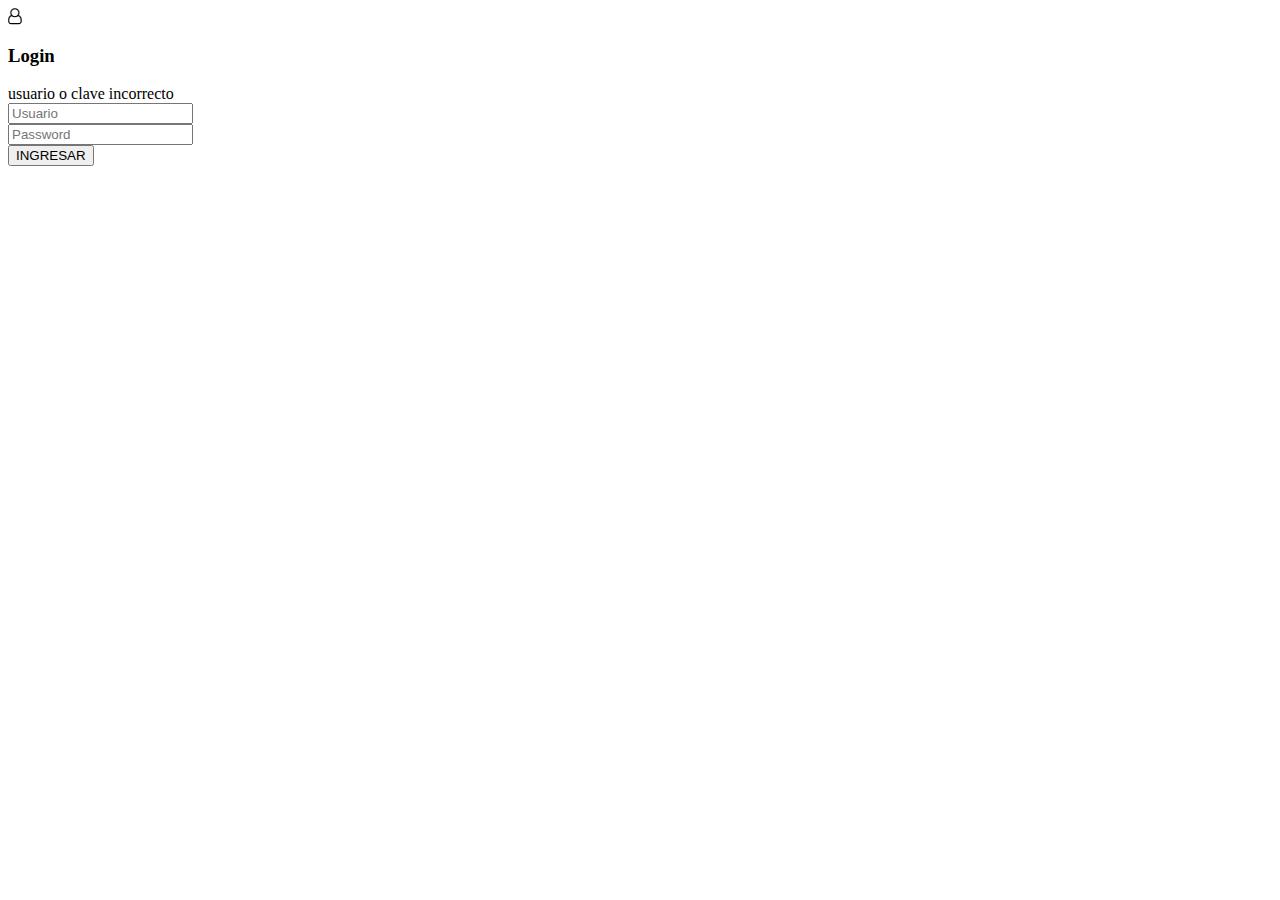
==== vistas/login.html @ 058c1ed7 "pre_produccion" ====
<!DOCTYPE html>
<html lang="es">
 <head>
  <title>Empleada</title>
  <meta charset="utf-8" />
  <meta name="viewport" content="width=device-width, initial-scale=1, shrink-to-fit=no" />
  <link href="https://fonts.googleapis.com/css?family=Lato:300,400,700&display=swap" rel="stylesheet" />
  <link rel="stylesheet" href="https://stackpath.bootstrapcdn.com/font-awesome/4.7.0/css/font-awesome.min.css" />
  <link rel="stylesheet" href="../css/style.css" />
 </head>
 <body>
  <section class="ftco-section" >
   <div class="container">
    <div class="row justify-content-center">
     <div class="col-md-6 col-lg-5">
      <div class="login-wrap p-4 p-md-5">
       <div class="icon d-flex align-items-center justify-content-center">
        <span class="fa fa-user-o"></span>
       </div>
       <h3 class="text-center mb-4">Login</h3>
       <div class="alert alert-warning" id="cartel">
        <span>usuario o clave incorrecto</span>
       </div>
       <form method="POST" id="form">
        <div class="form-group">
         <input type="text" id="usuario" class="form-control rounded-left" placeholder="Usuario" required />
        </div>
        <div class="form-group d-flex">
         <input type="password" id="password" class="form-control rounded-left" placeholder="Password" required />
        </div>
        <div class="form-group">
         <button type="submit" class="btn btn-primary rounded submit p-3 px-5">INGRESAR</button>
        </div>
       </form>
      </div>
     </div>
    </div>
   </div>
  </section>
  <script src="../js/jquery.min.js"></script>
  <script src="../js/popper.js"></script>
  <script src="../js/bootstrap.min.js"></script>
  <script src="../js/main.js"></script>
  <script>
   url_srv = "http://c1531793.ferozo.com/public/api/login";
   $(document).ready(function () {
    $("#cartel").css("display", "none");
    $("form").submit(function (event) {
     var formData = {
      usuario: $("#usuario").val(),
      password: $("#password").val(),
     };
     $.ajax({
      type: "POST",
      url: url_srv,
      data: formData,
      dataType: "json",
      encode: true,
     }).done(function (data) {
      if (data.success == false) {
       $("#cartel").css("display", "block");
      } else {
       window.location.href = "tareas_list.html";
       localStorage.setItem('id',data.id);
      }
     });
     event.preventDefault();
    });
   });
  </script>
 </body>
</html>
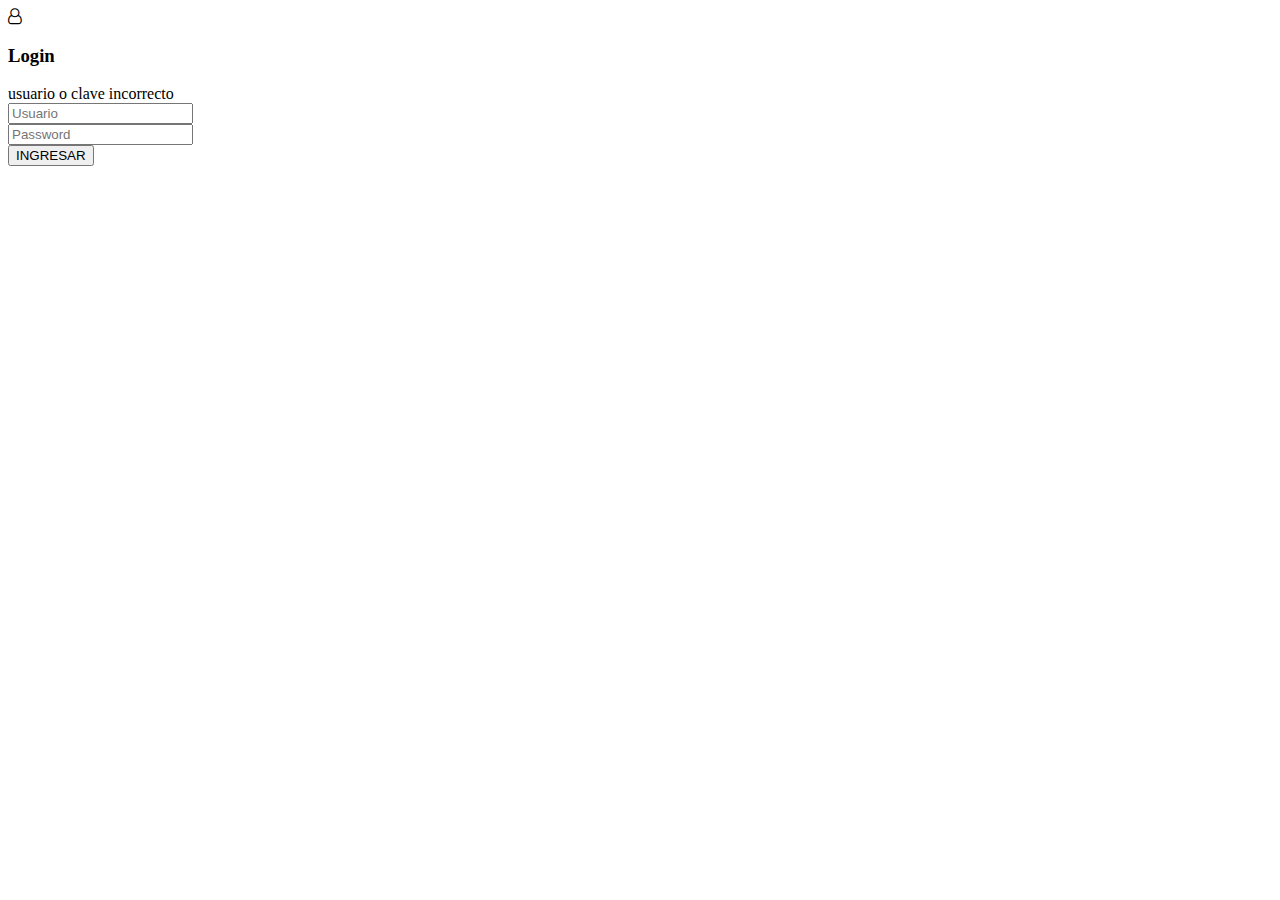
==== commit 71754459: "url con https" ====
--- a/vistas/login.html
+++ b/vistas/login.html
@@ -42,7 +42,7 @@
   <script src="../js/bootstrap.min.js"></script>
   <script src="../js/main.js"></script>
   <script>
-   url_srv = "http://c1531793.ferozo.com/public/api/login";
+   url_srv = "https://www.creativesoftware.com.ar/sistemahp/public/api/login";
    $(document).ready(function () {
     $("#cartel").css("display", "none");
     $("form").submit(function (event) {
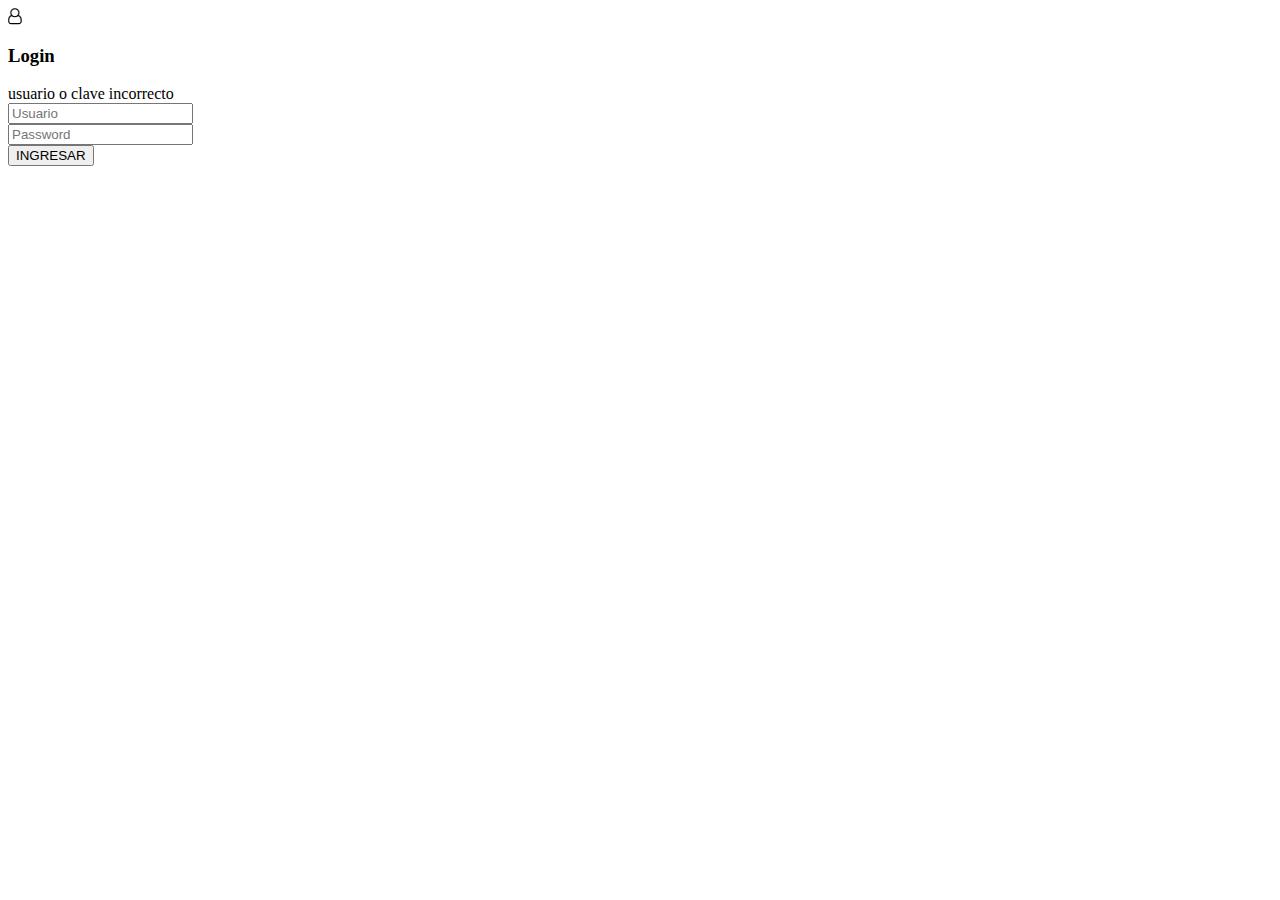
==== commit cd92cc35: "cambio en test" ====
--- a/vistas/login.html
+++ b/vistas/login.html
@@ -7,6 +7,7 @@
   <link href="https://fonts.googleapis.com/css?family=Lato:300,400,700&display=swap" rel="stylesheet" />
   <link rel="stylesheet" href="https://stackpath.bootstrapcdn.com/font-awesome/4.7.0/css/font-awesome.min.css" />
   <link rel="stylesheet" href="../css/style.css" />
+  <meta http-equiv="Content-Security-Policy" content="upgrade-insecure-requests"/>
  </head>
  <body>
   <section class="ftco-section" >
@@ -41,9 +42,18 @@
   <script src="../js/popper.js"></script>
   <script src="../js/bootstrap.min.js"></script>
   <script src="../js/main.js"></script>
+  <script type="text/javascript" src="../js/config.js"></script>
   <script>
-   url_srv = "https://www.creativesoftware.com.ar/sistemahp/public/api/login";
+   //url_srv = "https://www.creativesoftware.com.ar/sistemahp/public/api/login";
+   console.log(Config,'config')
+   console.log('configg',location.origin)
+   if(location.origin == "file://"){
+        url = Config.local
+    }else{
+        url = Config.otherUrl
+    }
    $(document).ready(function () {
+    url_srv = url +'api/login'
     $("#cartel").css("display", "none");
     $("form").submit(function (event) {
      var formData = {
